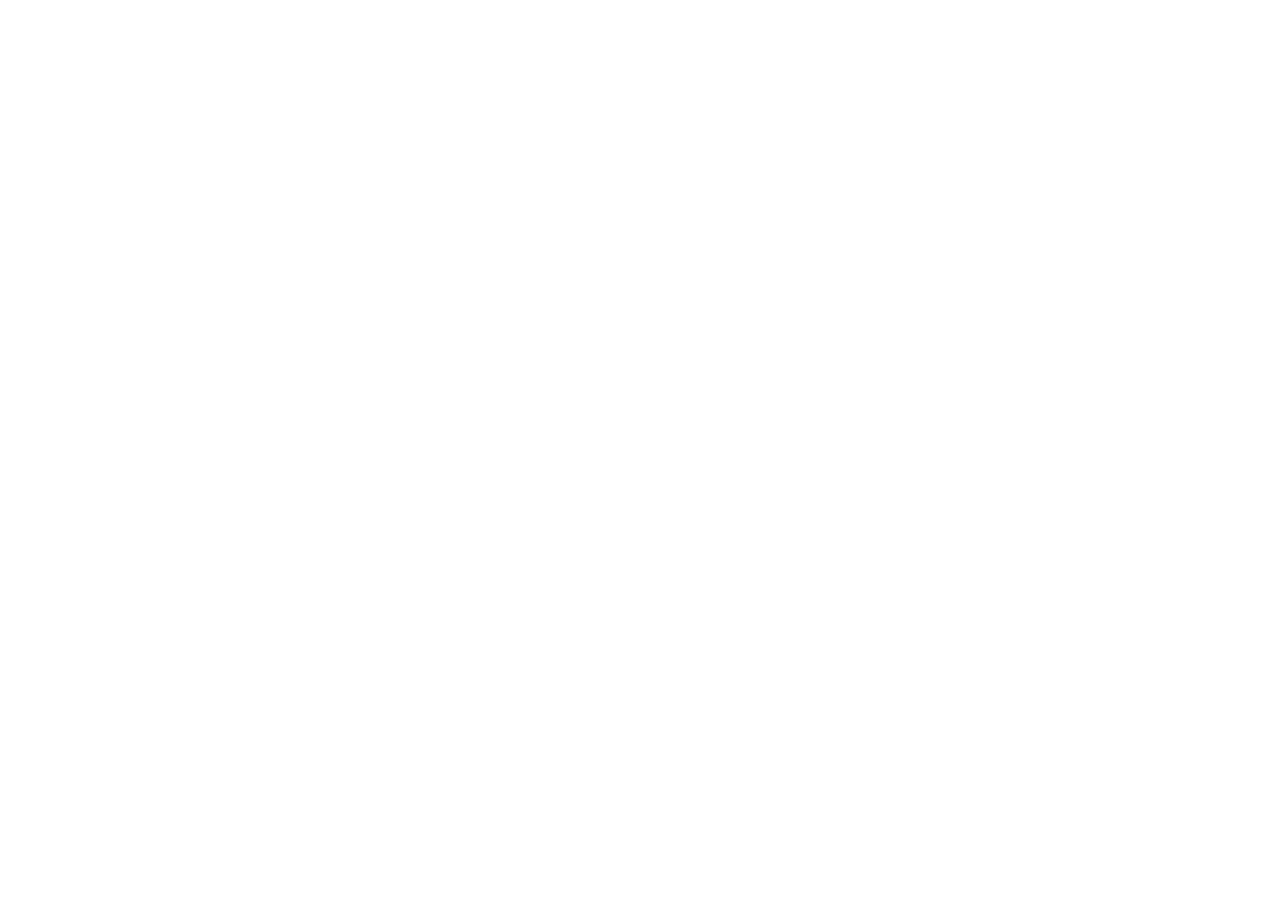
==== pokemon-index.html @ c3855d9d "deck of cards functions" ====
<!DOCTYPE html>
<html lang="en">
<head>
    <meta charset="UTF-8">
    <meta name="viewport" content="width=device-width, initial-scale=1.0">
    <title>Document</title>
</head>
<body>
    <script src="https://unpkg.com/jquery"></script>
    <script src="https://unpkg.com/axios/dist/axios.js"></script>
    <script src="pokemon-app.js"></script>
</body>
</html>
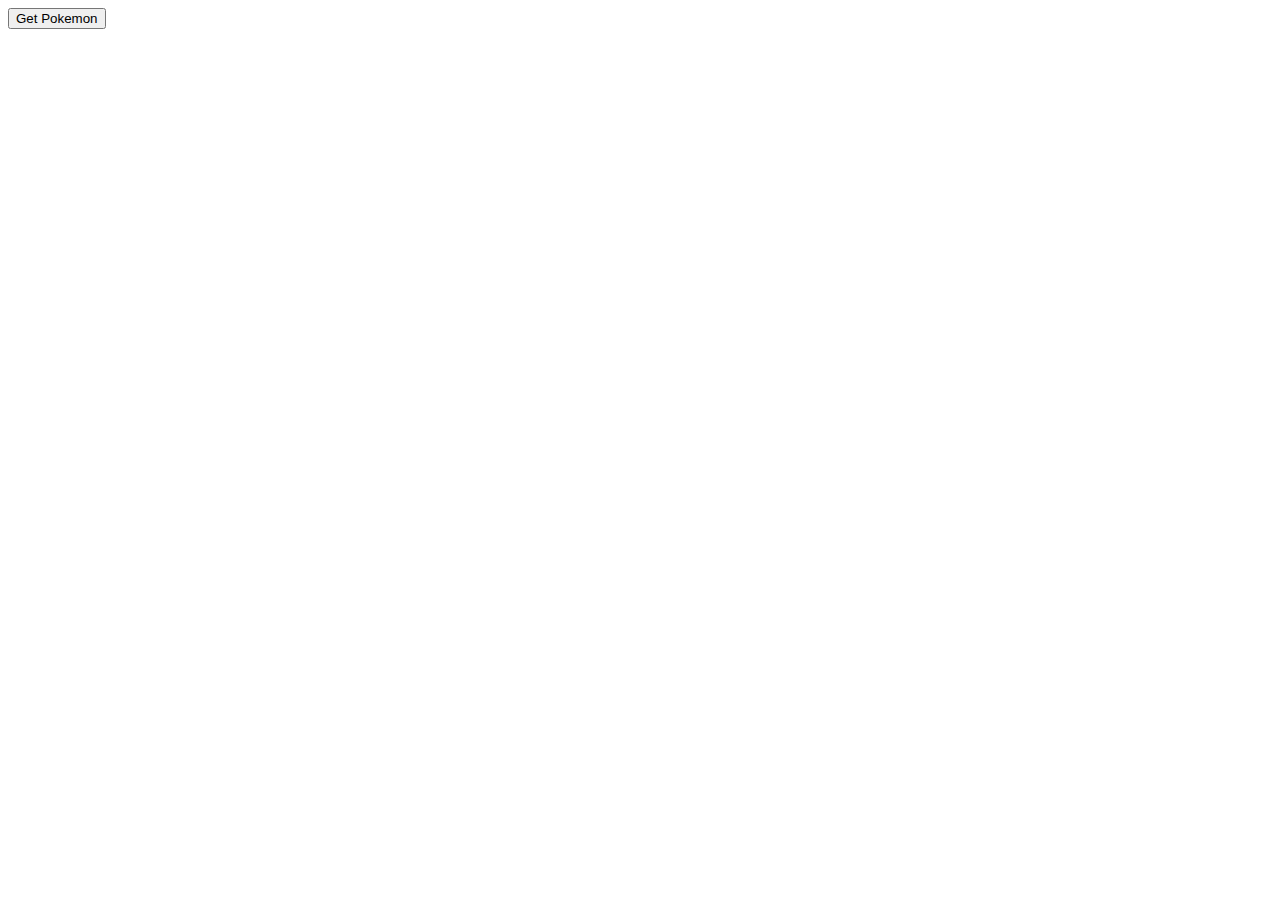
==== commit da4792f1: "final commit" ====
--- a/pokemon-index.html
+++ b/pokemon-index.html
@@ -3,9 +3,14 @@
 <head>
     <meta charset="UTF-8">
     <meta name="viewport" content="width=device-width, initial-scale=1.0">
+    <link rel="stylesheet" href="pokemon.css">
     <title>Document</title>
 </head>
 <body>
+    <button id="pokemon-button">Get Pokemon</button>
+    <br>
+    <div class="pokemon-div">
+    </div>
     <script src="https://unpkg.com/jquery"></script>
     <script src="https://unpkg.com/axios/dist/axios.js"></script>
     <script src="pokemon-app.js"></script>
--- a/pokemon.css
+++ b/pokemon.css
@@ -0,0 +1,10 @@
+.display-div {
+    margin: 5px;
+    max-width: 30vw;
+    display: inline;
+}
+
+.pokemon-div {
+    display: flex;
+    flex-direction: row;
+}